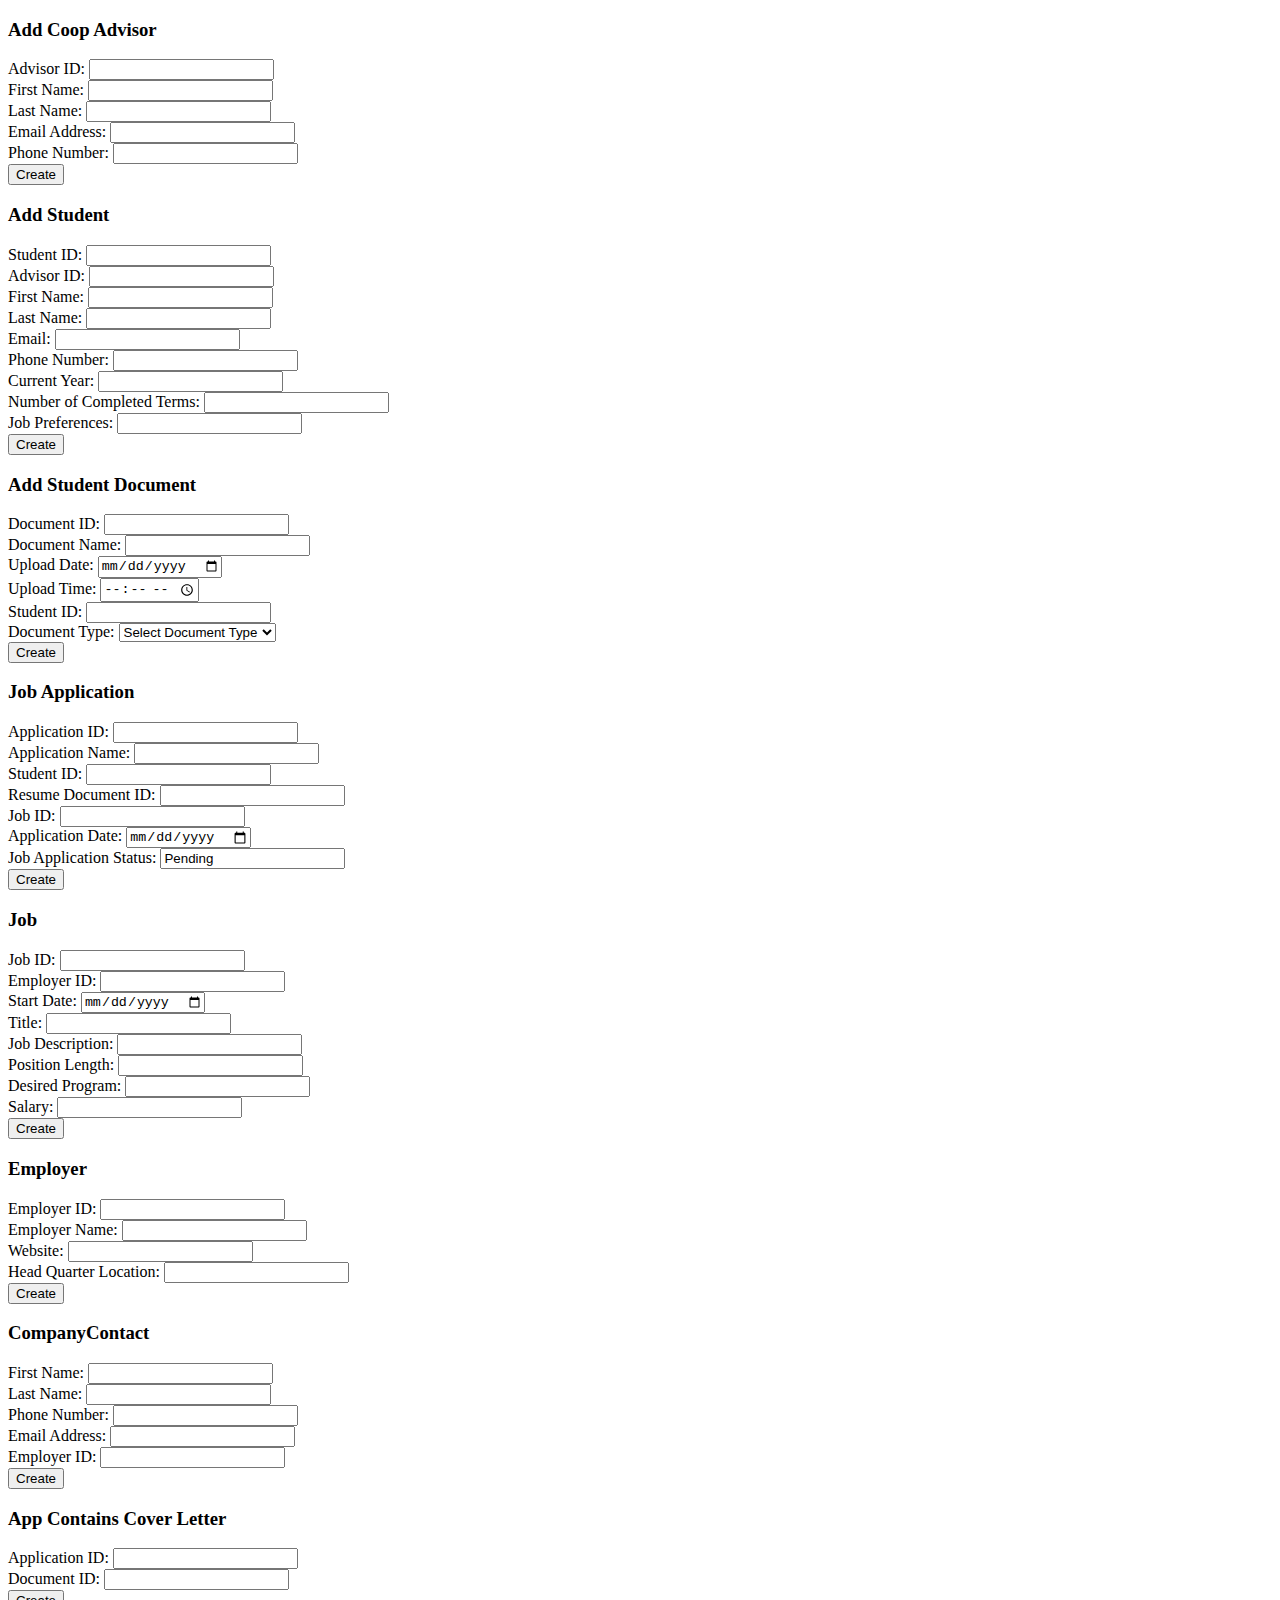
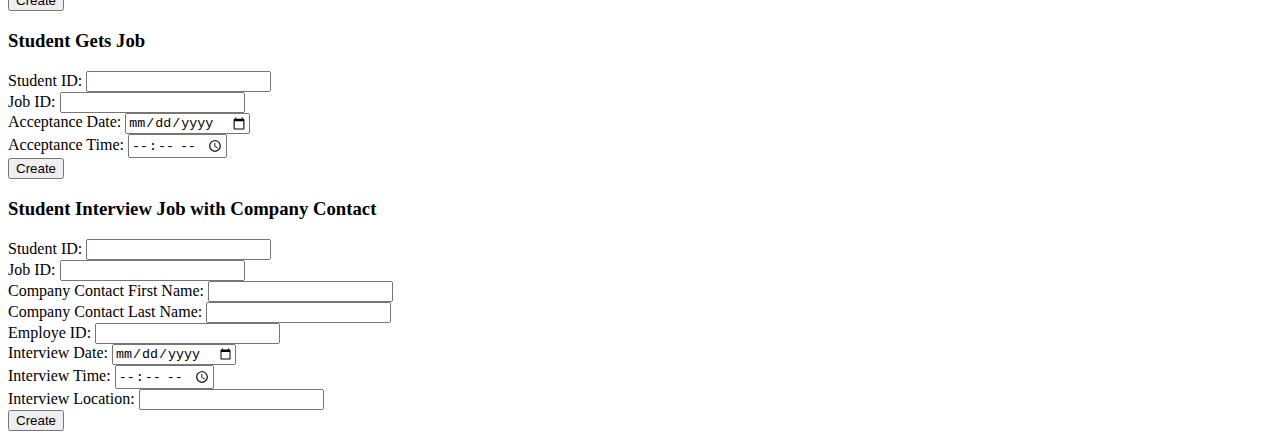
==== Client/index.html @ 1cd003c4 "Made front-end inputs and created buttons with naming conventions tablename + attributename for id" ====
<!DOCTYPE html>
<html lang="en">
<head>
    <title></title>
    <meta charset="UTF-8" />
    <meta name="viewport" content="width=device-width, initial-scale=1" />
    <link href="/style.css" rel="stylesheet" />
    <script src="index.js"></script>
</head>
<body>
<h3>Add Coop Advisor</h3>
<form id="CoopAdvisorForm">
    <label for="CoopAdvisorAdvisorID">Advisor ID:</label>
    <input
            type="number"
            id="CoopAdvisorAdvisorID"
            name="CoopAdvisorAdvisorID"
    /><br />

    <label for="CoopAdvisorFirstName">First Name:</label>
    <input
            type="text"
            id="CoopAdvisorFirstName"
            name="CoopAdvisorFirstName"
    /><br />

    <label for="CoopAdvisorLastName">Last Name:</label>
    <input
            type="text"
            id="CoopAdvisorLastName"
            name="CoopAdvisorLastName"
    /><br />

    <label for="CoopAdvisorEmailAddress">Email Address:</label>
    <input
            type="email"
            id="CoopAdvisorEmailAddress"
            name="CoopAdvisorEmailAddress"
    /><br />

    <label for="CoopAdvisorPhoneNumber">Phone Number:</label>
    <input
            type="tel"
            id="CoopAdvisorPhoneNumber"
            name="CoopAdvisorPhoneNumber"
    /><br />

    <input type="button" value="Create" onclick="insertCoopAdvisor()" />
</form>

<h3>Add Student</h3>
<form id="StudentForm">
    <label for="StudentStudentID">Student ID:</label>
    <input
            type="number"
            id="StudentStudentID"
            name="StudentStudentID"
    /><br />

    <label for="StudentAdvisorID">Advisor ID:</label>
    <input
            type="number"
            id="StudentAdvisorID"
            name="StudentAdvisorID"
    /><br />

    <label for="StudentFirstName">First Name:</label>
    <input type="text" id="StudentFirstName" name="StudentFirstName" /><br />

    <label for="StudentLastName">Last Name:</label>
    <input type="text" id="StudentLastName" name="StudentLastName" /><br />

    <label for="StudentEmail">Email:</label>
    <input type="email" id="StudentEmail" name="StudentEmail" /><br />

    <label for="StudentPhoneNumber">Phone Number:</label>
    <input
            type="tel"
            id="StudentPhoneNumber"
            name="StudentPhoneNumber"
    /><br />

    <label for="StudentCurrentYear">Current Year:</label>
    <input
            type="number"
            id="StudentCurrentYear"
            name="StudentCurrentYear"
    /><br />

    <label for="StudentNumberofCompletedTerms">Number of Completed Terms:</label>
    <input
            type="number"
            id="StudentNumberofCompletedTerms"
            name="StudentNumberofCompletedTerms"
    /><br />

    <label for="StudentJobPreferences">Job Preferences:</label>
    <input
            type="text"
            id="StudentJobPreferences"
            name="StudentJobPreferences"
    /><br />

    <input type="button" value="Create" onclick="insertStudent()" />
</form>

<h3> Add Student Document</h3>
<form id="StudentDocumentForm">
    <label for="StudentDocumentDocumentID">Document ID:</label>
    <input
            type="number"
            id="StudentDocumentDocumentID"
            name="StudentDocumentDocumentID"
    /><br />

    <label for="StudentDocumentDocumentName">Document Name:</label>
    <input
            type="text"
            id="StudentDocumentDocumentName"
            name="StudentDocumentDocumentName"
    /><br />

    <label for="StudentDocumentUploadDate">Upload Date:</label>
    <input
            type="date"
            id="StudentDocumentUploadDate"
            name="StudentDocumentUploadDate"
    /><br />

    <label for="StudentDocumentUploadTime">Upload Time:</label>
    <input
            type="time"
            id="StudentDocumentUploadTime"
            name="StudentDocumentUploadTime"
    /><br />

    <label for="StudentDocumentStudentID">Student ID:</label>
    <input
            type="text"
            id="StudentDocumentStudentID"
            name="StudentDocumentStudentID"
    /><br />

    <label for="StudentDocumentType">Document Type:</label>

    <select id="StudentDocumentType" name="StudentDocumentType" onchange="toggleJobContractForm()">
        <option value="" selected disabled>Select Document Type</option>
        <option value="Resume">Resume</option>
        <option value="CoverLetter">Cover Letter</option>
        <option value="JobContract">Job Contract</option>
    </select><br />

    <input type="button" value="Create" onclick="insertStudentDocument()" />
</form>


<div id="JobContractFormContainer" style="display: none;">
    <h3>Job Contract</h3>
    <form id="JobContractForm">
        <!-- Add form fields for Job Contract here -->
        <label for="JobContractDocumentID">Document ID:</label>
        <input
                type="number"
                id="JobContractDocumentID"
                name="JobContractDocumentID"
        /><br />

        <label for="JobContractStudentID">Student ID:</label>
        <input
                type="text"
                id="JobContractStudentID"
                name="JobContractStudentID"
        /><br />

        <label for="JobContractDatePosted">Date Posted:</label>
        <input
                type="date"
                id="JobContractDatePosted"
                name="JobContractDatePosted"
        /><br />

        <label for="JobContractTimePosted">Time Posted:</label>
        <input
                type="time"
                id="JobContractTimePosted"
                name="JobContractTimePosted"
        /><br />

        <label for="JobContractSalaryOffered">Salary Offered:</label>
        <input
                type="number"
                id="JobContractSalaryOffered"
                name="JobContractSalaryOffered"
        /><br />

        <label for="JobContractPositionOffered">Position Offered:</label>
        <input
                type="text"
                id="JobContractPositionOffered"
                name="JobContractPositionOffered"
        /><br />

        <label for="JobContractEmployerID">Employer ID:</label>
        <input
                type="text"
                id="JobContractEmployerID"
                name="JobContractEmployerID"
        /><br />

        <input type="button" value="Create" onclick="insertJobContract()" />
    </form>
</div>

<h3>Job Application</h3>
<form id="JobApplicationForm">
    <label for="JobApplicationApplicationID">Application ID:</label>
    <input
            type="number"
            id="JobApplicationApplicationID"
            name="JobApplicationApplicationID"
    /><br />

    <label for="JobApplicationApplicationName">Application Name:</label>
    <input
            type="text"
            id="JobApplicationApplicationName"
            name="JobApplicationApplicationName"
    /><br />

    <label for="JobApplicationStudentID">Student ID:</label>
    <input
            type="text"
            id="JobApplicationStudentID"
            name="JobApplicationStudentID"
    /><br />
    <label for="JobApplicationResumeDocumentID">Resume Document ID:</label>
    <input
            type="text"
            id="JobApplicationResumeDocumentID"
            name="JobApplicationResumeDocumentID"
    /><br />

    <label for="JobApplicationJobID">Job ID:</label>
    <input
            type="text"
            id="JobApplicationJobID"
            name="JobApplicationJobID"
    /><br />

    <label for="JobApplicationApplicationDate">Application Date:</label>
    <input
            type="date"
            id="JobApplicationApplicationDate"
            name="JobApplicationApplicationDate"
    /><br />

    <label for="JobApplicationStatus">Job Application Status:</label>
    <input
            type="text"
            id="JobApplicationStatus"
            name="JobApplicationStatus"
            value="Pending"
    /><br />

    <input type="button" value="Create" onclick="insertJobApplication()" />
</form>

<h3>Job</h3>
<form id="JobForm">
    <label for="JobJobID">Job ID:</label>
    <input type="number" id="JobJobID" name="JobJobID" /><br />

    <label for="JobEmployerID">Employer ID:</label>
    <input type="number" id="JobEmployerID" name="JobEmployerID" /><br />

    <label for="JobStartDate">Start Date:</label>
    <input type="date" id="JobStartDate" name="JobStartDate" /><br />

    <label for="JobTitle">Title:</label>
    <input type="text" id="JobTitle" name="JobTitle" /><br />

    <label for="JobDescription">Job Description:</label>
    <input type="text" id="JobDescription" name="JobDescription" /><br />

    <label for="JobPositionLength">Position Length:</label>
    <input
            type="text"
            id="JobPositionLength"
            name="JobPositionLength"
    /><br />

    <label for="JobDesiredProgram">Desired Program:</label>
    <input
            type="text"
            id="JobDesiredProgram"
            name="JobDesiredProgram"
    /><br />

    <label for="JobSalary">Salary:</label>
    <input type="text" id="JobSalary" name="JobSalary" /><br />

    <input type="button" value="Create" onclick="insertJob()" />
</form>

<h3>Employer</h3>
<form id="EmployerForm">
    <label for="EmployerEmployerID">Employer ID:</label>
    <input
            type="number"
            id="EmployerEmployerID"
            name="EmployerEmployerID"
    /><br />

    <label for="EmployerEmployerName">Employer Name:</label>
    <input
            type="text"
            id="EmployerEmployerName"
            name="EmployerEmployerName"
    /><br />

    <label for="EmployerWebsite">Website:</label>
    <input type="url" id="EmployerWebsite" name="EmployerWebsite" /><br />

    <label for="EmployerHeadQuarterLocation">Head Quarter Location:</label>
    <input
            type="text"
            id="EmployerHeadQuarterLocation"
            name="EmployerHeadQuarterLocation"
    /><br />

    <input type="button" value="Create" onclick="insertEmployer()" />
</form>

<h3>CompanyContact</h3>
<form id="CompanyContactForm">
    <label for="CompanyContactFirstName">First Name:</label>
    <input
            type="text"
            id="CompanyContactFirstName"
            name="CompanyContactFirstName"
    /><br />

    <label for="CompanyContactLastName">Last Name:</label>
    <input
            type="text"
            id="CompanyContactLastName"
            name="CompanyContactLastName"
    /><br />

    <label for="CompanyContactPhoneNumber">Phone Number:</label>
    <input
            type="tel"
            id="CompanyContactPhoneNumber"
            name="CompanyContactPhoneNumber"
    /><br />

    <label for="CompanyContactEmailAddress">Email Address:</label>
    <input
            type="email"
            id="CompanyContactEmailAddress"
            name="CompanyContactEmailAddress"
    /><br />

    <label for="CompanyContactEmployerID">Employer ID:</label>
    <input
            type="number"
            id="CompanyContactEmployerID"
            name="CompanyContactEmployerID"
    /><br />

    <input type="button" value="Create" onclick="insertCompanyContact()" />
</form>

<h3>App Contains Cover Letter</h3>
<form id="AppContainsCoverLetterForm">
    <label for="AppContainsCoverLetterApplicationID">Application ID:</label>
    <input
            type="number"
            id="AppContainsCoverLetterApplicationID"
            name="AppContainsCoverLetterApplicationID"
    /><br />

    <label for="AppContainsCoverLetterDocumentID">Document ID:</label>
    <input
            type="number"
            id="AppContainsCoverLetterDocumentID"
            name="AppContainsCoverLetterDocumentID"
    /><br />

    <input
            type="button"
            value="Create"
            onclick="insertAppContainsCoverLetter()"
    />
</form>

<h3>Student Gets Job</h3>
<form id="StudentGetsJobForm">
    <label for="StudentGetsJobStudentID">Student ID:</label>
    <input
            type="number"
            id="StudentGetsJobStudentID"
            name="StudentGetsJobStudentID"
    /><br />

    <label for="StudentGetsJobJobID">Job ID:</label>
    <input
            type="number"
            id="StudentGetsJobJobID"
            name="StudentGetsJobJobID"
    /><br />

    <label for="StudentGetsJobAcceptanceDate">Acceptance Date:</label>
    <input
            type="date"
            id="StudentGetsJobAcceptanceDate"
            name="StudentGetsJobAcceptanceDate"
    /><br />

    <label for="StudentGetsJobAcceptanceTime">Acceptance Time:</label>
    <input
            type="time"
            id="StudentGetsJobAcceptanceTime"
            name="StudentGetsJobAcceptanceTime"
    /><br />

    <input type="button" value="Create" onclick="insertStudentGetsJob()" />
</form>

<h3>Student Interview Job with Company Contact</h3>
<form id="StudentInterviewJobwCompanyContactForm">
    <label for="StudentInterviewJobwCompanyContactStudentID">Student ID:</label>
    <input type="number" id="StudentInterviewJobwCompanyContactStudentID" name="StudentInterviewJobwCompanyContactStudentID"><br>

    <label for="StudentInterviewJobwCompanyContactJobID">Job ID:</label>
    <input type="number" id="StudentInterviewJobwCompanyContactJobID" name="StudentInterviewJobwCompanyContactJobID"><br>

    <label for="StudentInterviewJobwCompanyContactCompanyContactFirstName">Company Contact First Name:</label>
    <input type="text" id="StudentInterviewJobwCompanyContactCompanyContactFirstName" name="StudentInterviewJobwCompanyContactCompanyContactFirstName"><br>
    <label for="StudentInterviewJobwCompanyContactCompanyContactLastName">Company Contact Last Name:</label>
    <input type="text" id="StudentInterviewJobwCompanyContactCompanyContactLastName" name="StudentInterviewJobwCompanyContactCompanyContactLastName"><br>

    <label for="StudentInterviewJobwCompanyContactEmployerID">Employe ID:</label>
    <input type="number" id="StudentInterviewJobwCompanyContactEmployerID" name="StudentInterviewJobwCompanyContactEmployerID"><br>

    <label for="StudentInterviewJobwCompanyContactInterviewDate">Interview Date:</label>
    <input type="date" id="StudentInterviewJobwCompanyContactInterviewDate" name="StudentInterviewJobwCompanyContactInterviewDate"><br>

    <label for="StudentInterviewJobwCompanyContactInterviewTime">Interview Time:</label>
    <input type="time" id="StudentInterviewJobwCompanyContactInterviewTime" name="StudentInterviewJobwCompanyContactInterviewTime"><br>

    <label for="StudentInterviewJobwCompanyContactInterviewLocation">Interview Location:</label>
    <input type="text" id="StudentInterviewJobwCompanyContactInterviewLocation" name="StudentInterviewJobwCompanyContactInterviewLocation"><br>

    <input type="button" value="Create" onclick="insertStudentInterviewJobwCompanyContact()">
</form>
<script>
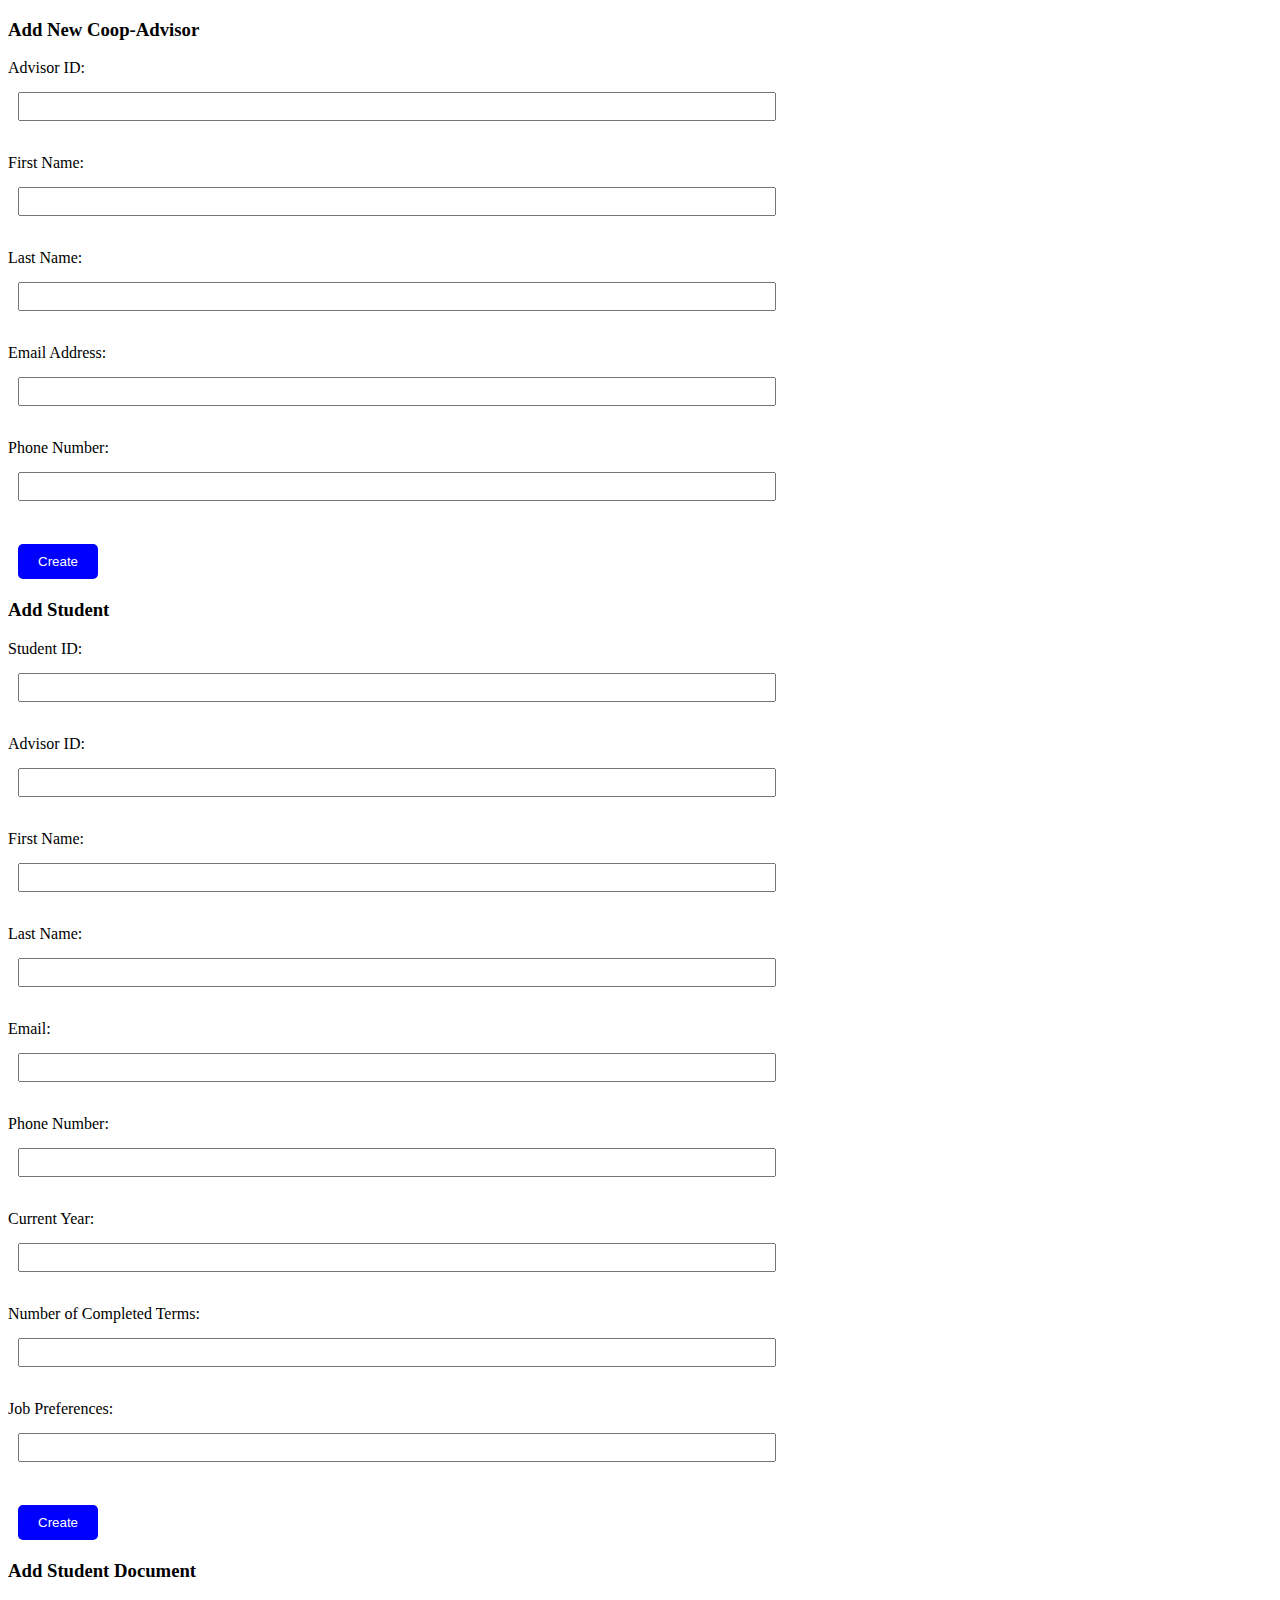
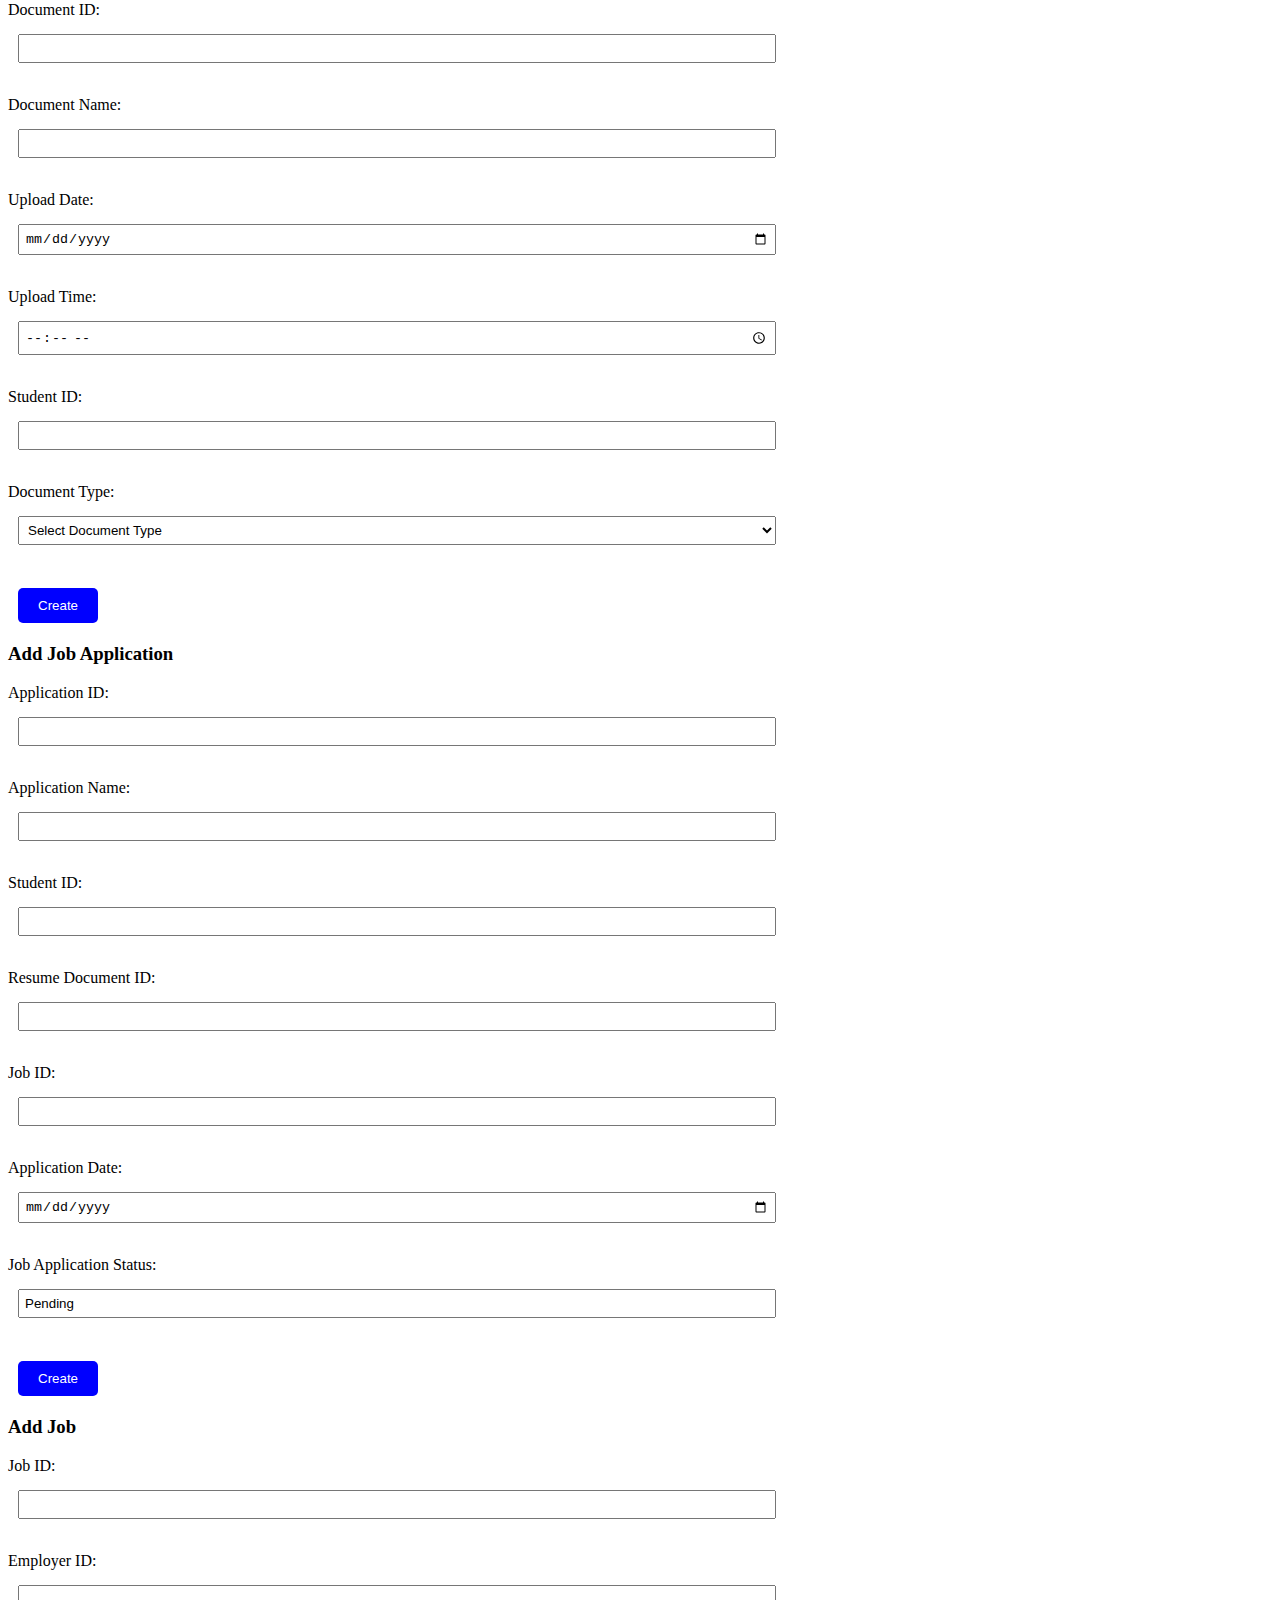
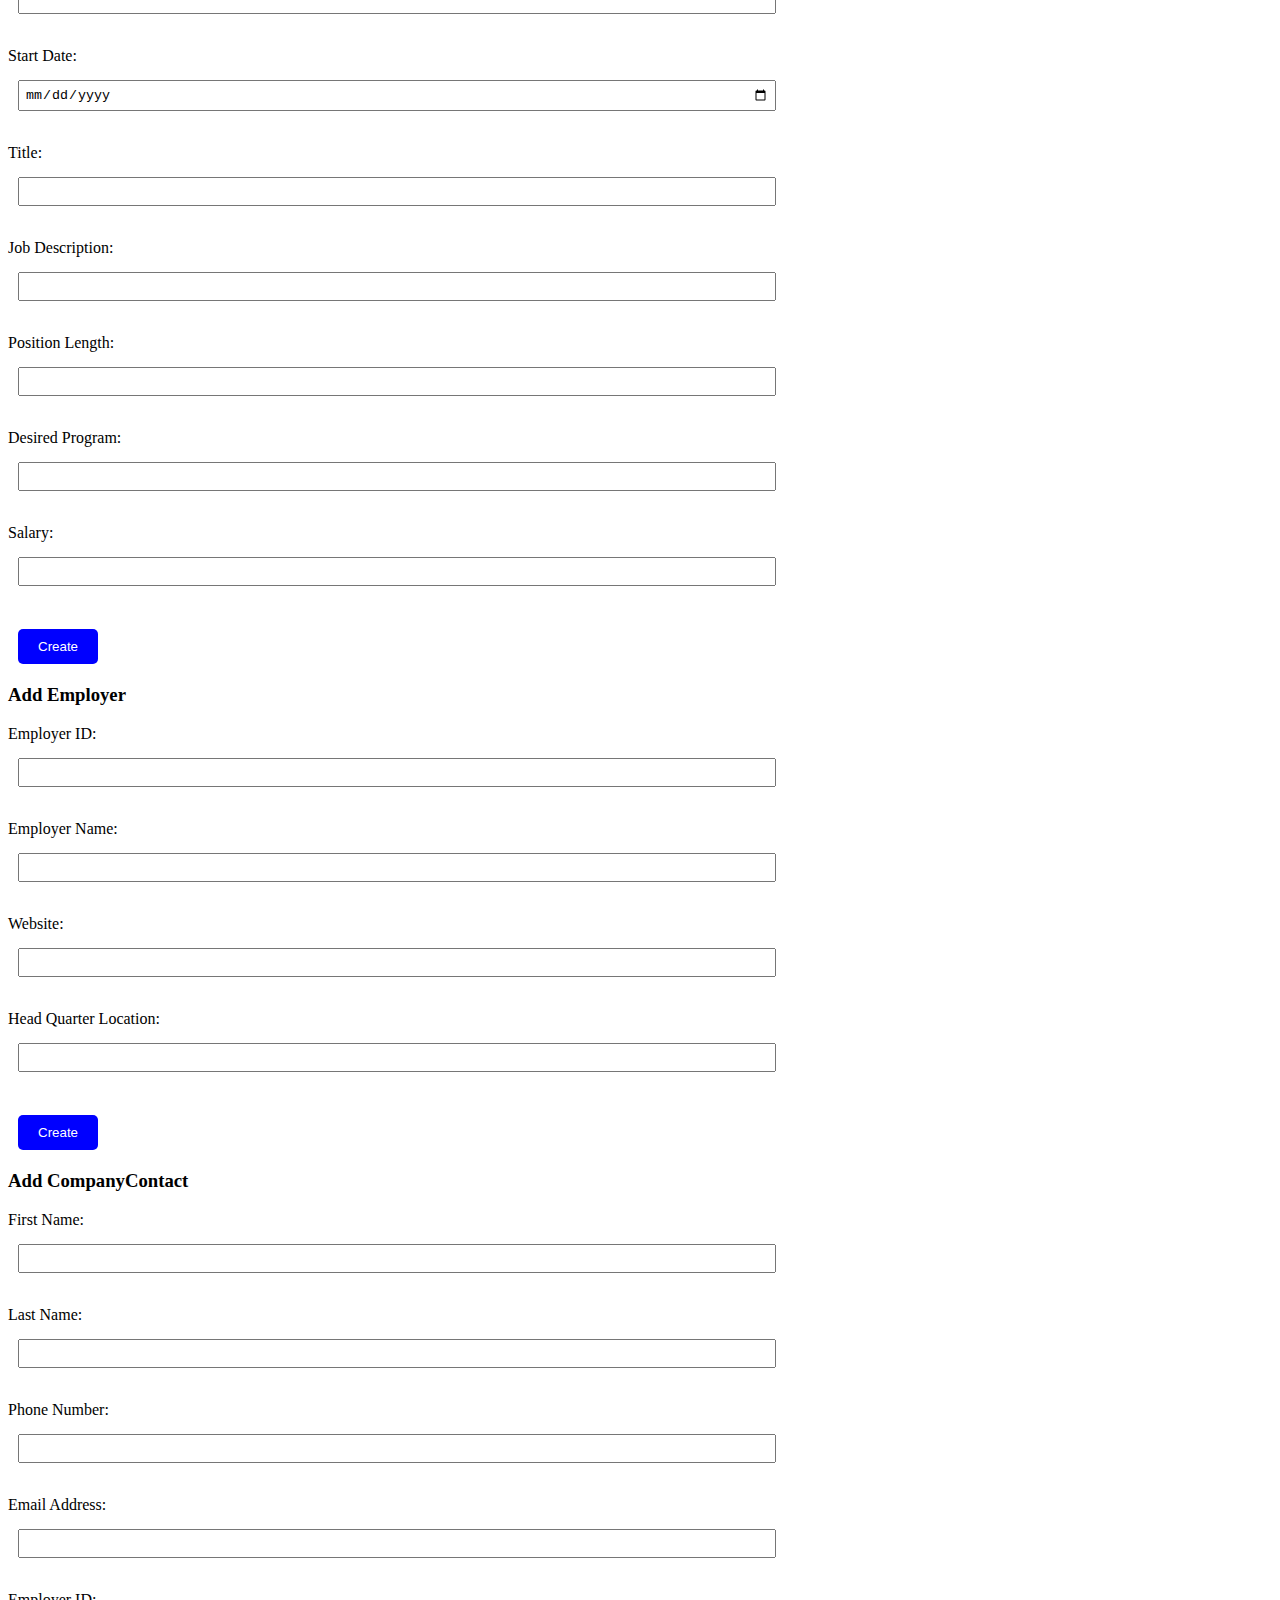
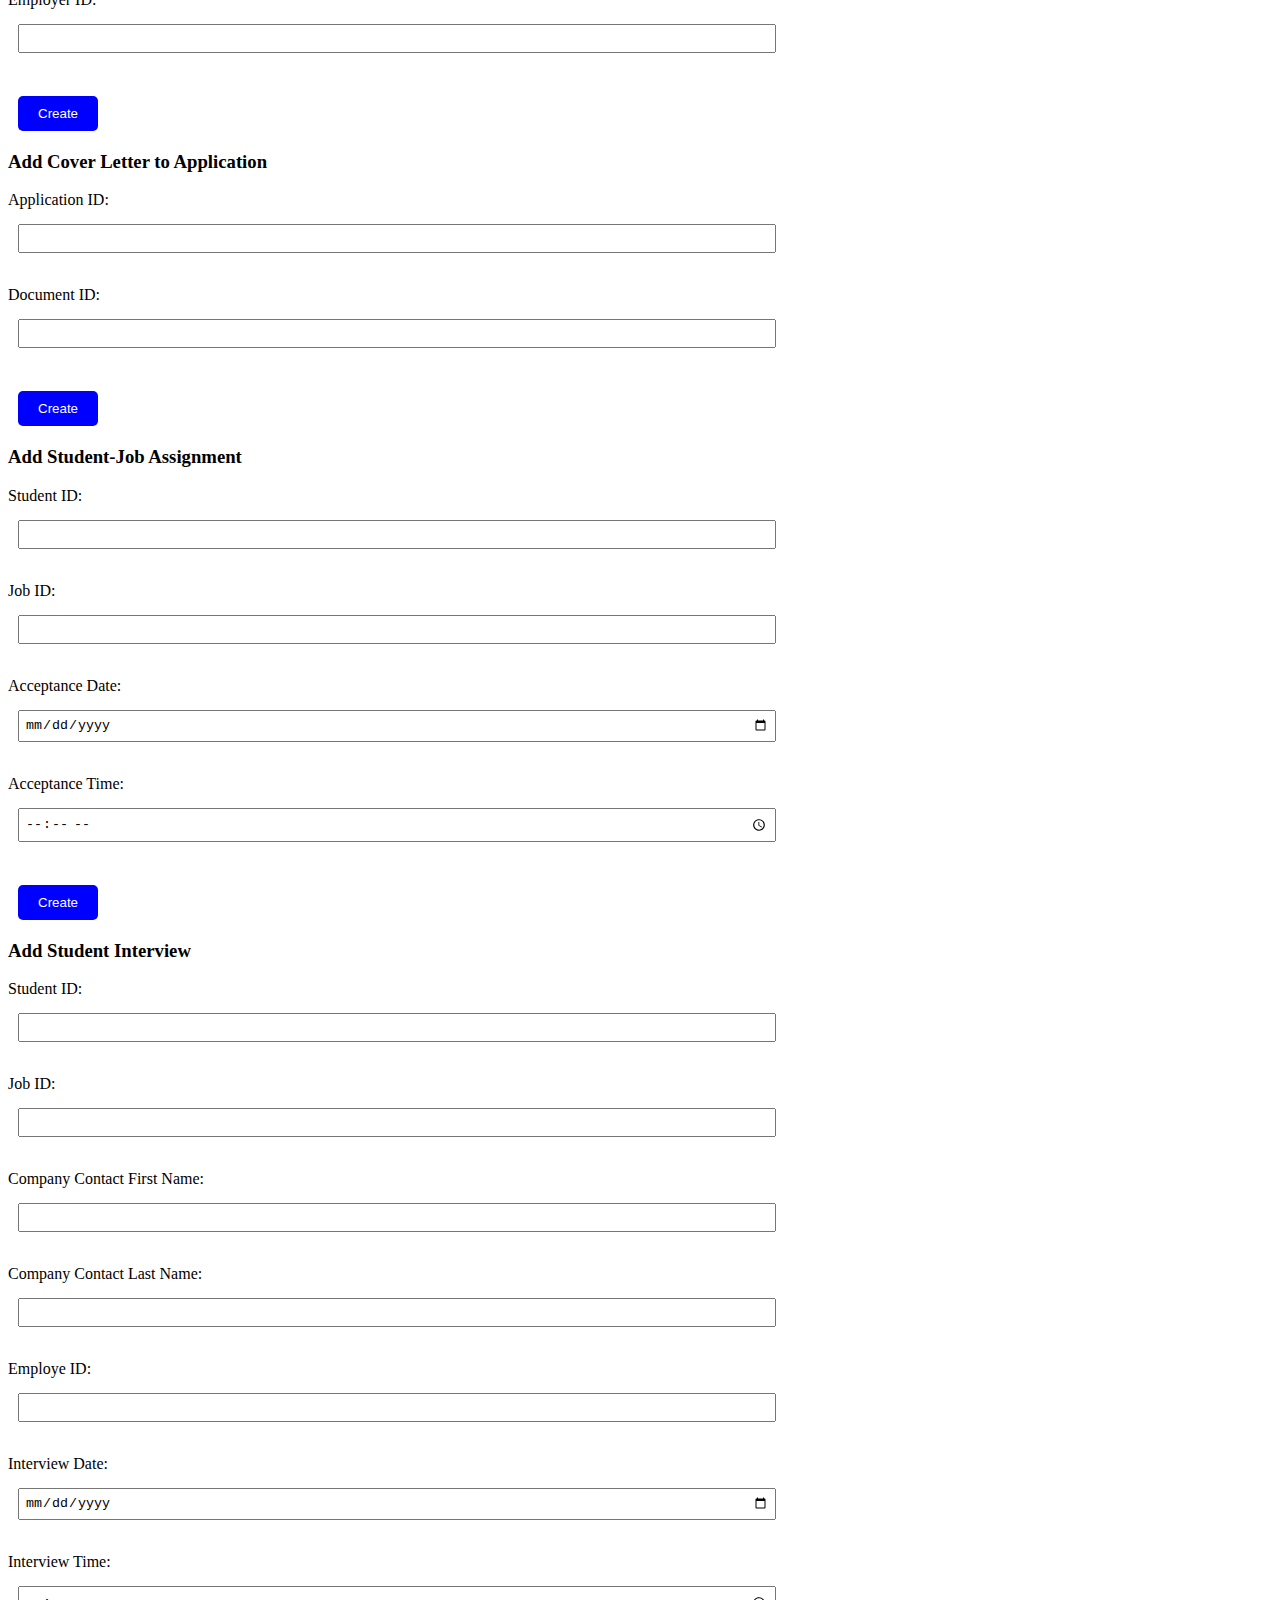
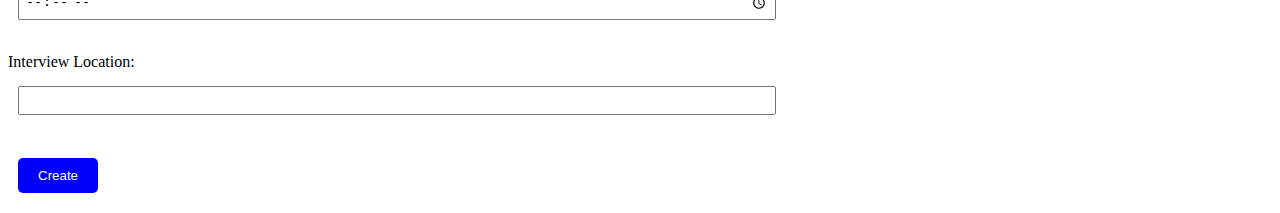
==== commit d06114d9: "Created JS functions that isolate the inputs and have made sure they work. Also added some basic CSS" ====
--- a/Client/index.html
+++ b/Client/index.html
@@ -4,11 +4,11 @@
     <title></title>
     <meta charset="UTF-8" />
     <meta name="viewport" content="width=device-width, initial-scale=1" />
-    <link href="/style.css" rel="stylesheet" />
+    <link rel="stylesheet" href="index.css">
     <script src="index.js"></script>
 </head>
 <body>
-<h3>Add Coop Advisor</h3>
+<h3>Add New Coop-Advisor</h3>
 <form id="CoopAdvisorForm">
     <label for="CoopAdvisorAdvisorID">Advisor ID:</label>
     <input
@@ -155,9 +155,9 @@
 
 
 <div id="JobContractFormContainer" style="display: none;">
-    <h3>Job Contract</h3>
+    <h3>Add Job Contract</h3>
     <form id="JobContractForm">
-        <!-- Add form fields for Job Contract here -->
+
         <label for="JobContractDocumentID">Document ID:</label>
         <input
                 type="number"
@@ -206,12 +206,10 @@
                 id="JobContractEmployerID"
                 name="JobContractEmployerID"
         /><br />
-
-        <input type="button" value="Create" onclick="insertJobContract()" />
     </form>
 </div>
 
-<h3>Job Application</h3>
+<h3>Add Job Application</h3>
 <form id="JobApplicationForm">
     <label for="JobApplicationApplicationID">Application ID:</label>
     <input
@@ -265,7 +263,7 @@
     <input type="button" value="Create" onclick="insertJobApplication()" />
 </form>
 
-<h3>Job</h3>
+<h3>Add Job</h3>
 <form id="JobForm">
     <label for="JobJobID">Job ID:</label>
     <input type="number" id="JobJobID" name="JobJobID" /><br />
@@ -302,7 +300,7 @@
     <input type="button" value="Create" onclick="insertJob()" />
 </form>
 
-<h3>Employer</h3>
+<h3>Add Employer</h3>
 <form id="EmployerForm">
     <label for="EmployerEmployerID">Employer ID:</label>
     <input
@@ -331,7 +329,7 @@
     <input type="button" value="Create" onclick="insertEmployer()" />
 </form>
 
-<h3>CompanyContact</h3>
+<h3>Add CompanyContact</h3>
 <form id="CompanyContactForm">
     <label for="CompanyContactFirstName">First Name:</label>
     <input
@@ -371,7 +369,7 @@
     <input type="button" value="Create" onclick="insertCompanyContact()" />
 </form>
 
-<h3>App Contains Cover Letter</h3>
+<h3>Add Cover Letter to Application</h3>
 <form id="AppContainsCoverLetterForm">
     <label for="AppContainsCoverLetterApplicationID">Application ID:</label>
     <input
@@ -394,7 +392,7 @@
     />
 </form>
 
-<h3>Student Gets Job</h3>
+<h3>Add Student-Job Assignment</h3>
 <form id="StudentGetsJobForm">
     <label for="StudentGetsJobStudentID">Student ID:</label>
     <input
@@ -427,7 +425,7 @@
     <input type="button" value="Create" onclick="insertStudentGetsJob()" />
 </form>
 
-<h3>Student Interview Job with Company Contact</h3>
+<h3>Add Student Interview</h3>
 <form id="StudentInterviewJobwCompanyContactForm">
     <label for="StudentInterviewJobwCompanyContactStudentID">Student ID:</label>
     <input type="number" id="StudentInterviewJobwCompanyContactStudentID" name="StudentInterviewJobwCompanyContactStudentID"><br>
@@ -454,4 +452,4 @@
 
     <input type="button" value="Create" onclick="insertStudentInterviewJobwCompanyContact()">
 </form>
-<script>
+
--- a/Client/index.css
+++ b/Client/index.css
@@ -0,0 +1,40 @@
+
+form {
+  margin-bottom: 20px;
+}
+
+
+form label {
+  display: block;
+  margin-bottom: 5px;
+}
+
+
+form input[type="text"],
+form input[type="number"],
+form input[type="email"],
+form input[type="tel"],
+form input[type="url"],
+form input[type="date"],
+form input[type="time"],
+form select {
+  display: block;
+  margin-bottom: 15px;
+  margin-left:10px;
+  margin-top: 15px;
+  padding: 5px;
+  width: 60%;
+  box-sizing: border-box;
+}
+
+form input[type="button"] {
+  background-color: blue;
+  color: white;
+  padding: 10px 20px;
+  margin-top: 10px;
+  margin-left: 10px;
+  border: none;
+  border-radius: 5px;
+  cursor: pointer;
+
+}